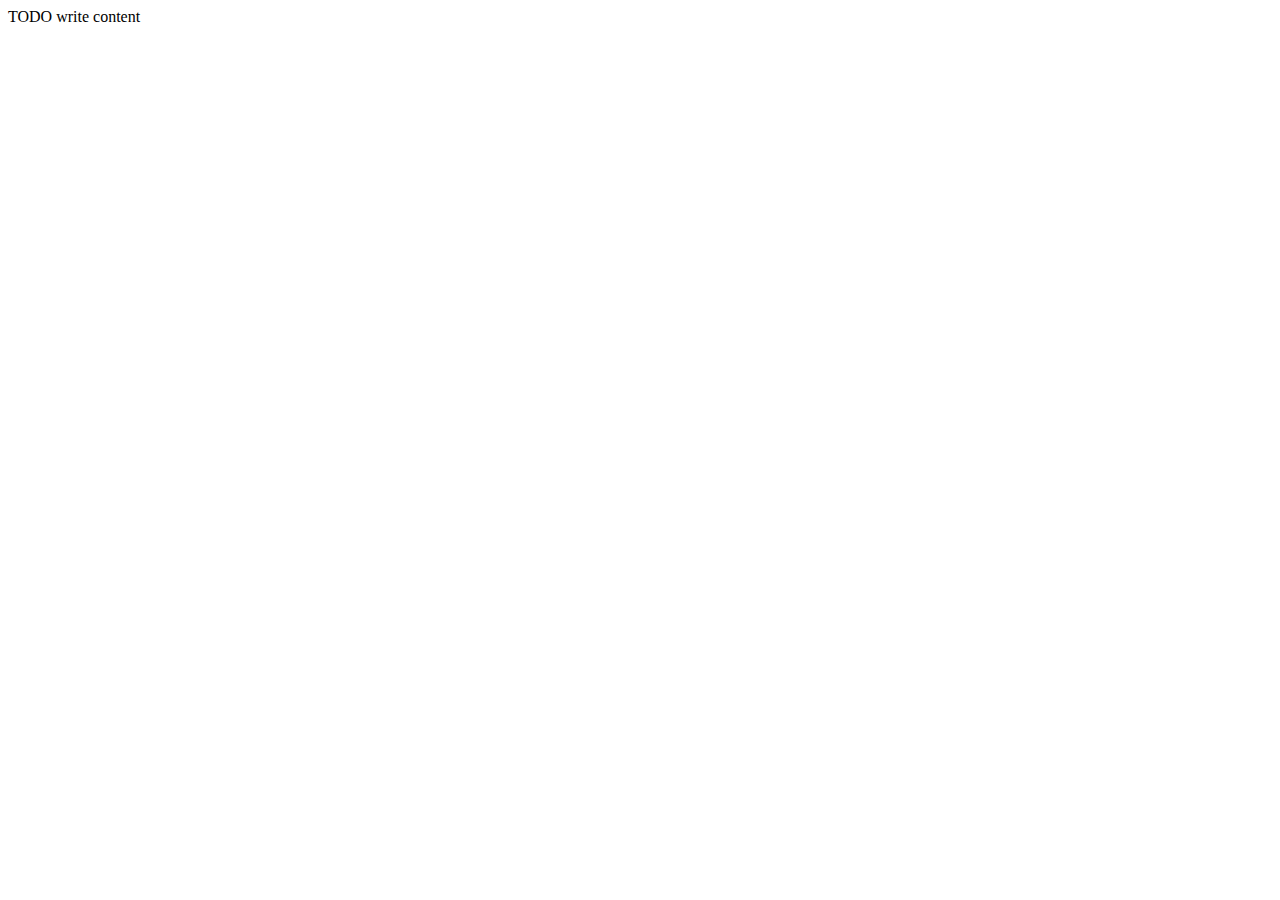
==== M1/web/M1/cliente.html @ 14a1b032 "prova" ====
<!DOCTYPE html>
<!--
To change this license header, choose License Headers in Project Properties.
To change this template file, choose Tools | Templates
and open the template in the editor.
-->
<html>
    <head>
        <title>TODO supply a title</title>
        <meta charset="UTF-8">
        <meta name="viewport" content="width=device-width, initial-scale=1.0">
    </head>
    <body>
        <div>TODO write content</div>
    </body>
</html>
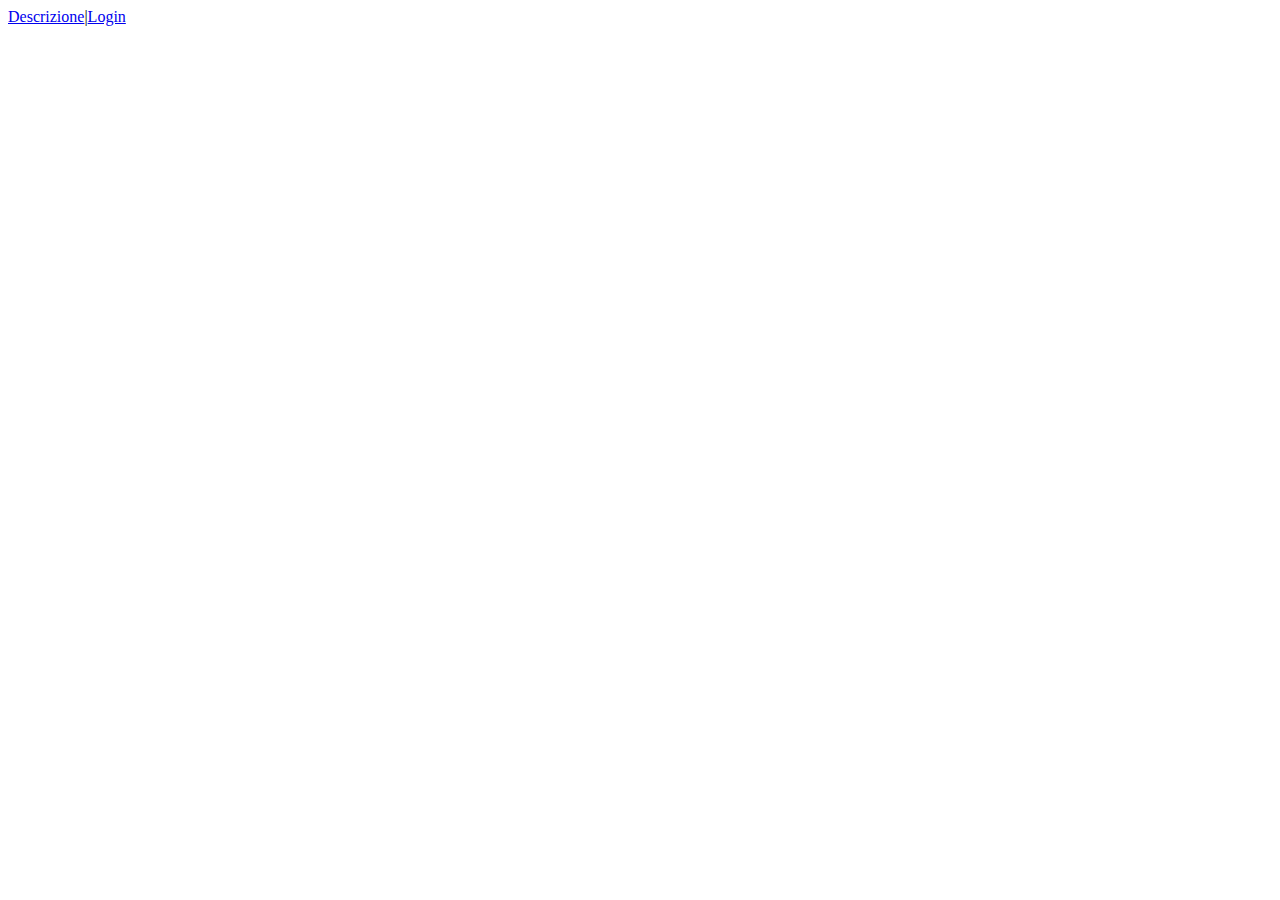
==== commit 3cf8e015: "prova2" ====
--- a/M1/web/M1/cliente.html
+++ b/M1/web/M1/cliente.html
@@ -1,16 +1,14 @@
 <!DOCTYPE html>
-<!--
-To change this license header, choose License Headers in Project Properties.
-To change this template file, choose Tools | Templates
-and open the template in the editor.
--->
 <html>
     <head>
-        <title>TODO supply a title</title>
+        <title>FanBuy! Pagina cliente</title>
         <meta charset="UTF-8">
         <meta name="viewport" content="width=device-width, initial-scale=1.0">
+        <meta name="keywords" content="Youtube, acquisti online, magliette, tazze, accessori">
+        <meta name="description" content="FanBuy, supporta e risparmia! Pagina del cliente">
+        <meta name="author" content="Andrea Menneas">
     </head>
     <body>
-        <div>TODO write content</div>
+        <nav><a href="descrizione.html">Descrizione</a>|<a href="login.html">Login</a></nav>
     </body>
 </html>
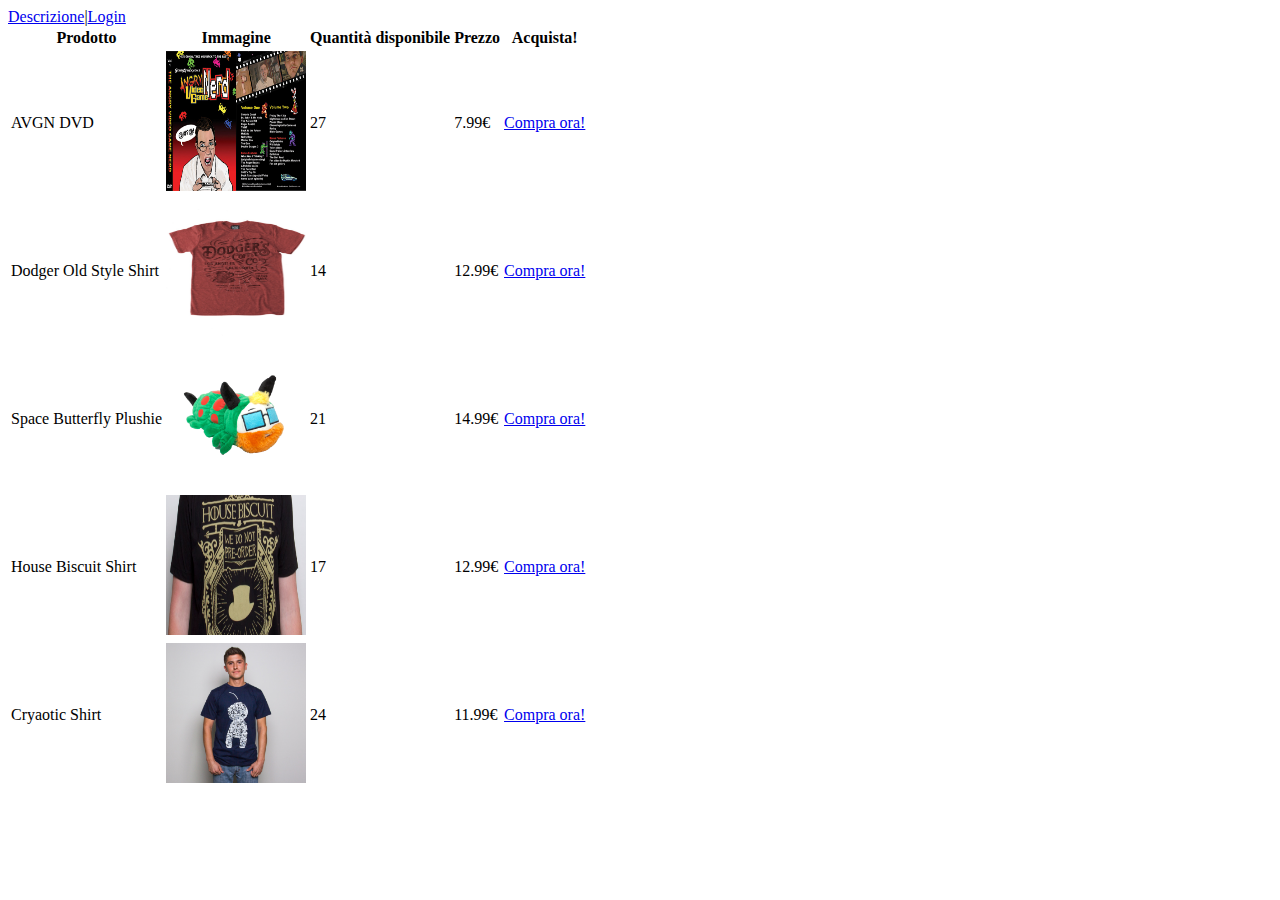
==== commit f944d6ef: "prova2" ====
--- a/M1/web/M1/cliente.html
+++ b/M1/web/M1/cliente.html
@@ -10,5 +10,49 @@
     </head>
     <body>
         <nav><a href="descrizione.html">Descrizione</a>|<a href="login.html">Login</a></nav>
+        <table>
+            <tr>
+                <th>Prodotto</th>
+                <th>Immagine</th>
+                <th>Quantità disponibile</th>
+                <th>Prezzo</th>
+                <th>Acquista!</th>
+            </tr>
+            <tr>
+                <td>AVGN DVD</td>
+                <td><img title="dvd" alt="Copertina del dvd"src="immagini/avgn_DVD.jpg" width="140" height="140"></td>
+                <td>27</td>
+                <td>7.99€</td>
+                <td><a href="cliente.html">Compra ora!</a></td>
+            </tr>
+            <tr>
+                <td>Dodger Old Style Shirt</td>
+                <td><img title="dvd" alt="Foto della shirt"src="immagini/DODGER_NEW_TEE_3.jpg" width="140" height="140"></td>
+                <td>14</td>
+                <td>12.99€</td>
+                <td><a href="cliente.html">Compra ora!</a></td>
+            </tr>
+            <tr>
+                <td>Space Butterfly Plushie</td>
+                <td><img title="dvd" alt="Foto del peluche"src="immagini/butterfly_1024x1024.gif" width="140" height="140"></td>
+                <td>21</td>
+                <td>14.99€</td>
+                <td><a href="cliente.html">Compra ora!</a></td>
+            </tr>
+            <tr>
+                <td>House Biscuit Shirt</td>
+                <td><img title="dvd" alt="Foto della shirt"src="immagini/housebiscuit.jpg" width="140" height="140"></td>
+                <td>17</td>
+                <td>12.99€</td>
+                <td><a href="cliente.html">Compra ora!</a></td>
+            </tr>
+             <tr>
+                <td>Cryaotic Shirt</td>
+                <td><img title="dvd" alt="Foto della shirt"src="immagini/cryaoticnavymen_b758222a-e820-47f4-b5a5-61c5522190f8_1024x1024.jpg" width="140" height="140"></td>
+                <td>24</td>
+                <td>11.99€</td>
+                <td><a href="cliente.html">Compra ora!</a></td>
+            </tr>
+        </table>
     </body>
 </html>
